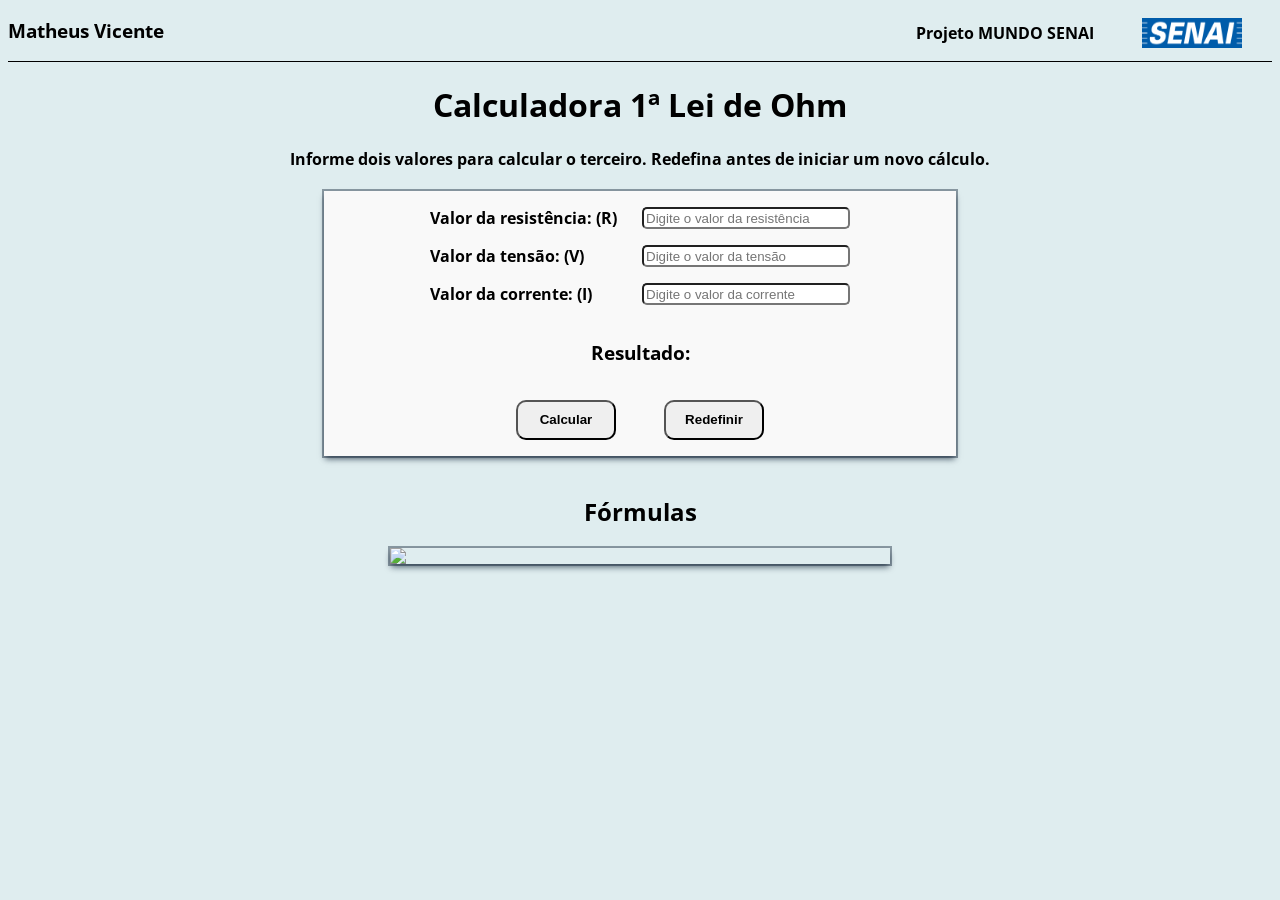
==== index.html @ 516be3f1 "fix: final version" ====
<!DOCTYPE html>
<html lang="pt-BR">
    <head>
        <meta charset="UTF-8">
        <meta name="viewport" content="width=device-width, initial-scale=1.0">
        <title>Document</title>
        <script src="script.js"></script>
        <link rel="stylesheet" href="style.css">
        <link rel="preconnect" href="https://fonts.googleapis.com">
        <link rel="preconnect" href="https://fonts.gstatic.com" crossorigin>
        <link href="https://fonts.googleapis.com/css2?family=Open+Sans:ital,wght@0,300..800;1,300..800&display=swap" rel="stylesheet">
    </head>
    <body>
        <header>
            <div class="cabecalho">
                <h3 class="tituloCabecalho">Matheus Vicente</h3>
                <div class="logoCabecalho">
                    <h4 class="tituloCabecalho">Projeto MUNDO SENAI</h4><img src="logoSenai.png" id="logoSenai" class="tituloCabecalho">
                </div>
            </div>
            <hr>
        </header>
        <h1 class="titulos">Calculadora 1ª Lei de Ohm</h1>
        <h4 class="titulos">Informe dois valores para calcular o terceiro. Redefina antes de iniciar um novo cálculo.</h4>
        <div class="bloco">
            <div class="valores">
                <label for="resistencia"><strong>Valor da resistência: (R)</strong></label>
                <input class="inputs" type="number" id="resistencia" placeholder="Digite o valor da resistência">
            </div>
            <div class="valores">    
                <label for="tensao"><strong>Valor da tensão: (V)</strong></label>
                <input class="inputs" type="number" id="tensao" placeholder="Digite o valor da tensão">
            </div>    
            <div class="valores">
                <label for="corrente"><strong>Valor da corrente: (I)</strong></label>
                <input class="inputs" type="number" id = "corrente" placeholder="Digite o valor da corrente">
            </div>  
            <h3 id="resultado">Resultado: </h3>
            <div class="buttons">
                <button id="bt1" class="buttons" onclick="resultado()">Calcular</button>
                <button id="bt2" class="buttons" onclick="apagar()">Redefinir</button>
            </div>
        </div>
        <div class="imgFormulas"><h2><strong>Fórmulas</strong></h2><img src="formulas.png" id="img"></div>
    </body>
</html>
---- style.css ----
.cabecalho{
  display: flex;
  justify-content: space-between;
  margin-bottom: 0px;
  margin-block-start: 0px;
}
.tituloCabecalho{
  margin-block-start: 10px;
  margin-block-end: 5px;
}
.logoCabecalho{
  display: flex;
  align-items: center;
  gap: 3rem;
  margin-right: 30px;
}
hr{
  background-color: black; 
  height: 1px;
  border: 0; 
  margin: 0"
}
.titulos{
  text-align: center;
}
body {
  background-color: #dfedef;
  font-family: "Open Sans", sans-serif;
}
header {
  text-align: center;
  font-family: "Open Sans", sans-serif;
  color: rgb(0, 0, 0);
}
.bloco {
  display: flex;
  flex-direction: column;
  align-items: center;
  gap: 1rem;
  padding: 1rem 1rem 1rem 1rem;
  width: 600px;
  margin: auto;
  box-shadow: rgba(6, 24, 44, 0.4) 0px 0px 0px 2px,
    rgba(6, 24, 44, 0.65) 0px 4px 6px -1px,
    rgba(255, 255, 255, 0.08) 0px 1px 0px inset;
  background-color: #f9f9f9;
}
.dica {
  display: flex;
  margin: auto;
}
.inputs {
  width: 200px;
  border-radius: 5px;
}
.valores {
  display: flex;
  width: 70%;
  justify-content: space-between;
}
.buttons {
  display: flex;
  justify-content: space-evenly;
  gap: 3rem;
}
button {
  align-items: center;
  width: 100px;
  height: 40px;
  font-weight: bold;
  border-radius: 10px;
  cursor: pointer;
}
button:hover {
  background-color: grey;
}
.imgFormulas {
  display: flex;
  flex-direction: column;
  align-items: center;
  padding-top: 20px;
}
#img {
  width: 500px;
  box-shadow: rgba(6, 24, 44, 0.4) 0px 0px 0px 2px,
    rgba(6, 24, 44, 0.65) 0px 4px 6px -1px,
    rgba(255, 255, 255, 0.08) 0px 1px 0px inset;
}

#logoSenai{
  width: 100px;
  height: 30px;
}
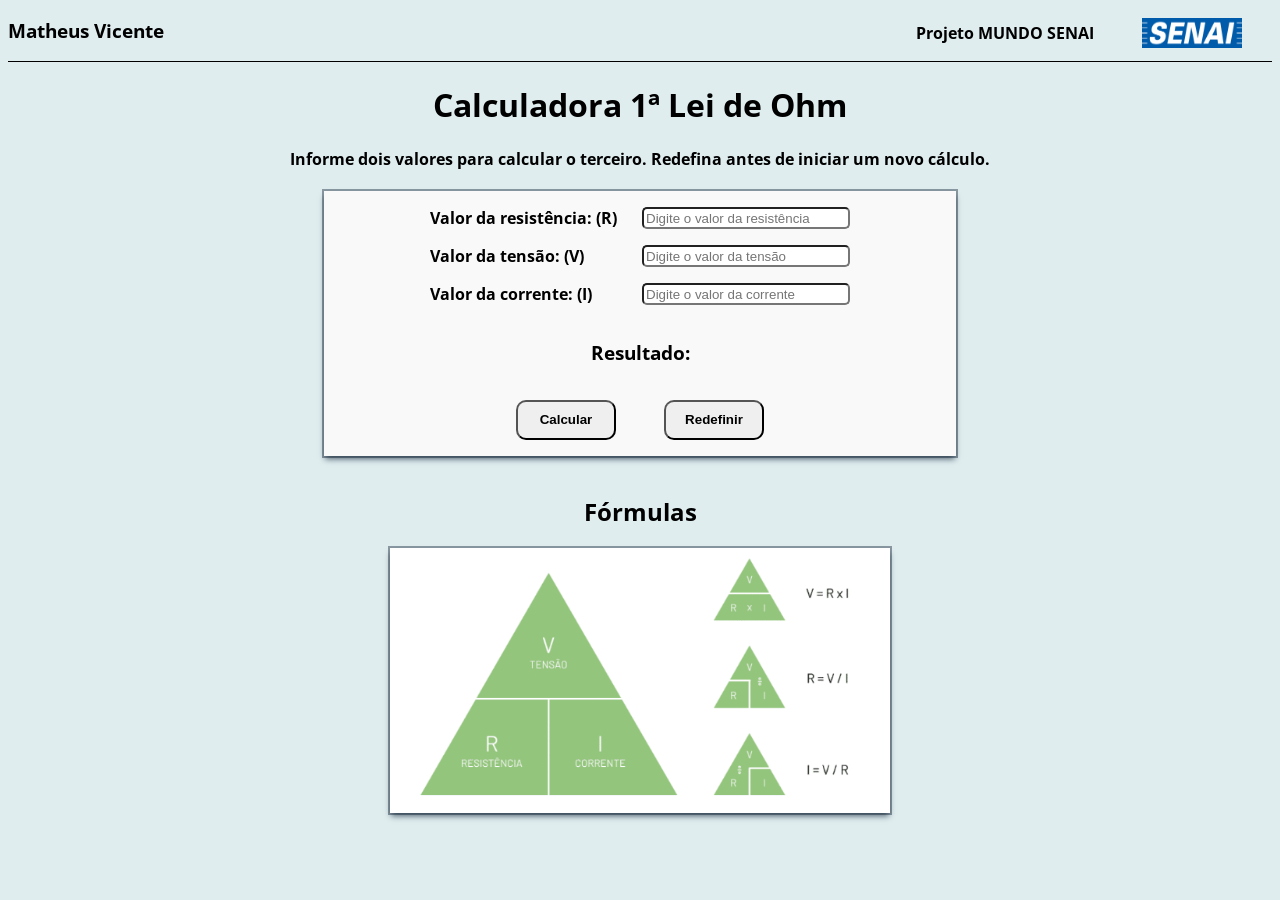
==== commit 5480227d: "fix: corrected image file extension for formulas" ====
--- a/index.html
+++ b/index.html
@@ -41,6 +41,6 @@
                 <button id="bt2" class="buttons" onclick="apagar()">Redefinir</button>
             </div>
         </div>
-        <div class="imgFormulas"><h2><strong>Fórmulas</strong></h2><img src="formulas.png" id="img"></div>
+        <div class="imgFormulas"><h2><strong>Fórmulas</strong></h2><img src="formulas.PNG" id="img"></div>
     </body>
 </html>
